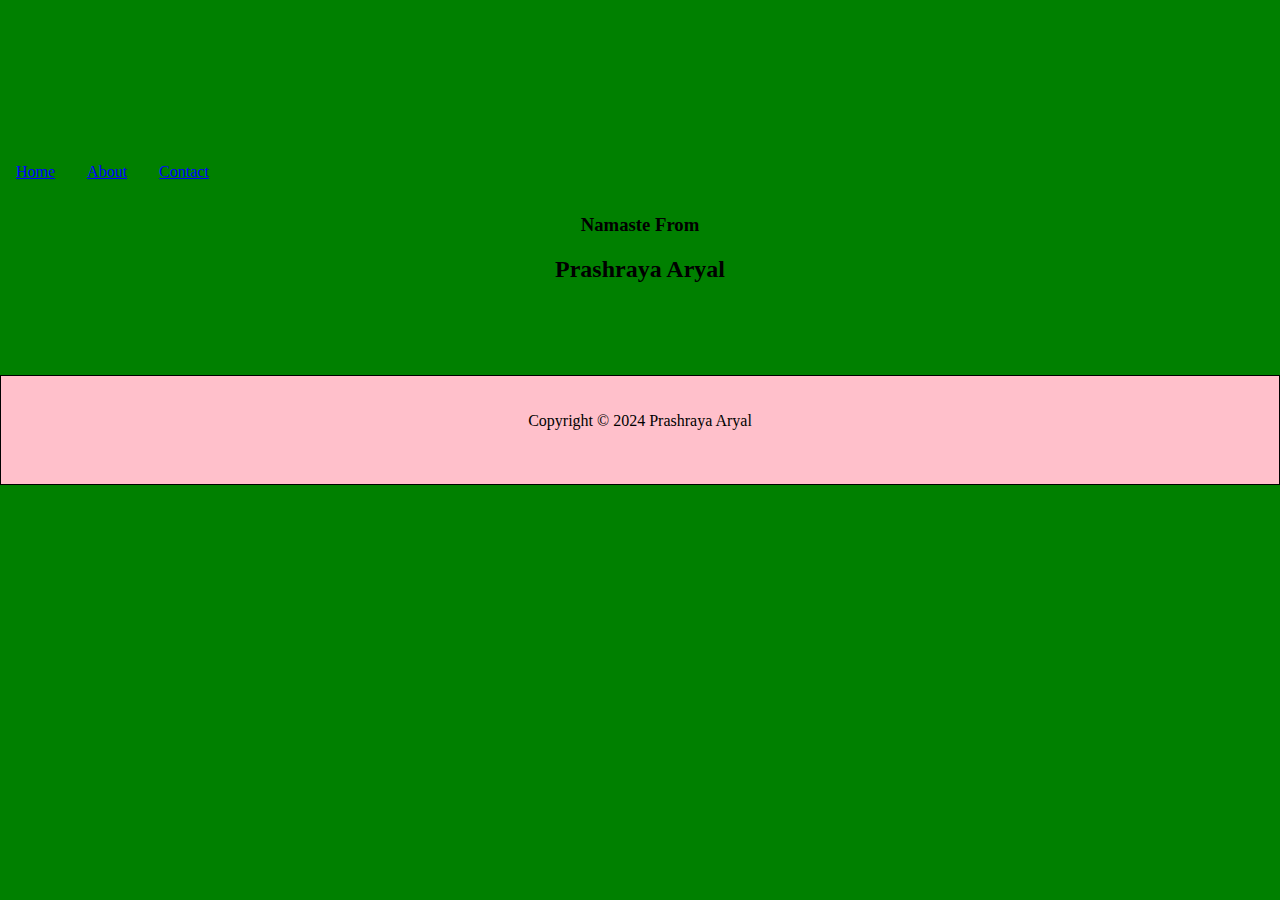
==== index.html @ 0c9fa49b "Add files via upload" ====
<!DOCTYPE html>
<html>
<head>
<title>Prashraya Aryal</title>
 <link rel="stylesheet" type="text/css" href="style.css">
</head>
<body>
	<header>
		<h1>Welcome to Personal Portfolio of Prashraya Aryal</h1>
 <p>Computer Engineering Student
</header>

<nav>
	<a href="index.html"><u> Home </u></a>
	<a href="About_me.html"><u> About </u></a>
	<a href="contact.html"><u>Contact </u></a>
	
</nav>

<div class="container">
	<div style ="text-align: center">
 
<section>
	<p>
		<h3>Namaste From </h3>
		
		<h2>Prashraya Aryal</h2>
	</p>


<div class="index">
	<a href="E:\Prashraya\viber_image_2024-02-14_16-28-27-039.jpg" target="_blank">
		<img src="E:\Prashraya\viber_image_2024-02-14_16-28-27-039.jpg" alt="ABC" width="300px" height="400px">
	</a>
	

	<br><br>

	 <br> <br>
 

</div>


</section>		

<footer>
	<p>Copyright &copy; 2024 Prashraya Aryal  <br> <br></p>
</footer>
</body>
</html>
---- style.css ----
h1{
	border: 1px solid black;
	color: purple;
	background-color: green;
	padding: 10px;
	margin: 0px;
	font-family: "Comic Sans Ms"
}
body{
	margin:0;
	background-color: green;
}

header{
	background-color: green;
	padding: 20px;
	text-align:center;
	font-family: "Comic Sans Ms",Arial
}
nav{
	overflow: hidden;
	background-color: green;
}
nav a{
	float:left;
	color:blue;
	padding:14px 16px;
	text-decoration: none
	}
	nav a:hover{
		background-color: black;
	}
	.column{
		float:left;
		padding:10px;
	}
	.column.side{
		width:20%;
	}
	.column.middle{
		width:50%;
	}
	footer{
		clear: both;
		background-color: pink;
	padding: 10px;
	text-align:center;
	 color:black;
	 border: 1px solid black;
	}

	@media screen and(max-width: 617px)
	{
		.column.side, .column.middle
		{
			width:100%;
		}
	}
	div.gallery{
		margin:5px;
		border:5px solid black;
		float:left;
		width:200px;
	}

	div.gallery:hover{
		border:5px solid red;
	}

	div.gallery img{
		width:100%;
		height:auto;
	}
	input[type=text],select,textarea{
		width:100%;
		padding:12px;
		border: 1px solid #ccc;
		margin-top: 6px;
		margin-bottom: 16px;
		resize: vertical;
	}
	input[type=submit]{
		background-color:green;
		color: yellow;
		padding: 12px 20px;
		cursor: pointer;
		border:none;
		margin: 2px; 
	}

.About_me{
	background-color: pink;
	padding: 40px;
	}

footer{
	text-align: center;
	padding: 20px;
}

.form{
	background-color: red;
}
.index{
	text-align: center;
}
	
.index {
  opacity: 0; /* Set initial opacity to 0 */
  animation: fadeIn 2.5s ease-in-out forwards; /* Animation name, duration, timing function, and fill mode */
}

@keyframes fadeIn {
  from {
    opacity: 0;
  }
  to {
    opacity: 1;
  }
}
 
.gallery{
	opacity: 0; /* Set initial opacity to 0 */
  animation: fadeIn 2.5s ease-in-out forwards; /* Animation name, duration, timing function, and fill mode */
}

@keyframes fadeIn {
  from {
    opacity: 0;
  }
  to {
    opacity: 1;
  }

}
.About_me,header{
	opacity: 0; /* Set initial opacity to 0 */
  animation: fadeIn 2.5s ease-in-out forwards; /* Animation name, duration, timing function, and fill mode */
}

@keyframes fadeIn {
  from {
    opacity: 0;
  }
  to {
    opacity: 1;
  }

}
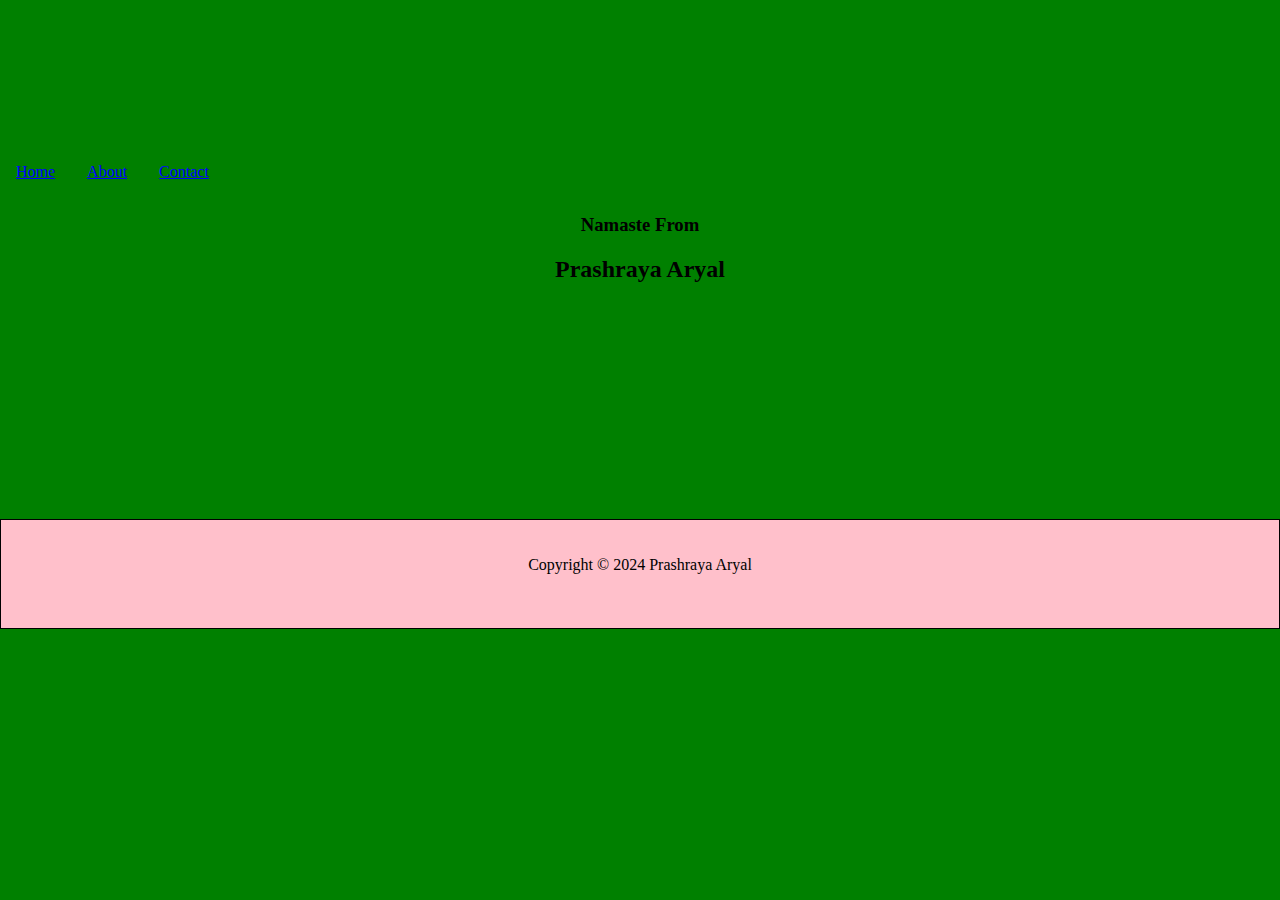
==== commit 92f3332a: "Update index.html" ====
--- a/index.html
+++ b/index.html
@@ -29,8 +29,8 @@
 
 
 <div class="index">
-	<a href="E:\Prashraya\viber_image_2024-02-14_16-28-27-039.jpg" target="_blank">
-		<img src="E:\Prashraya\viber_image_2024-02-14_16-28-27-039.jpg" alt="ABC" width="300px" height="400px">
+	<a href="https://github.com/PrashrayaAryal/prashraya-s-portfolio/blob/main/viber_image_2024-02-14_16-28-27-039.jpg" target="_blank">
+		<img src="https://github.com/PrashrayaAryal/prashraya-s-portfolio/blob/main/viber_image_2024-02-14_16-28-27-039.jpg" alt="ABC" width="300px" height="400px">
 	</a>
 	
 
@@ -38,7 +38,7 @@
 
 	 <br> <br>
  
-
+ <br> <br> <br> <br> <br> <br> <br> <br>
 </div>
 
 
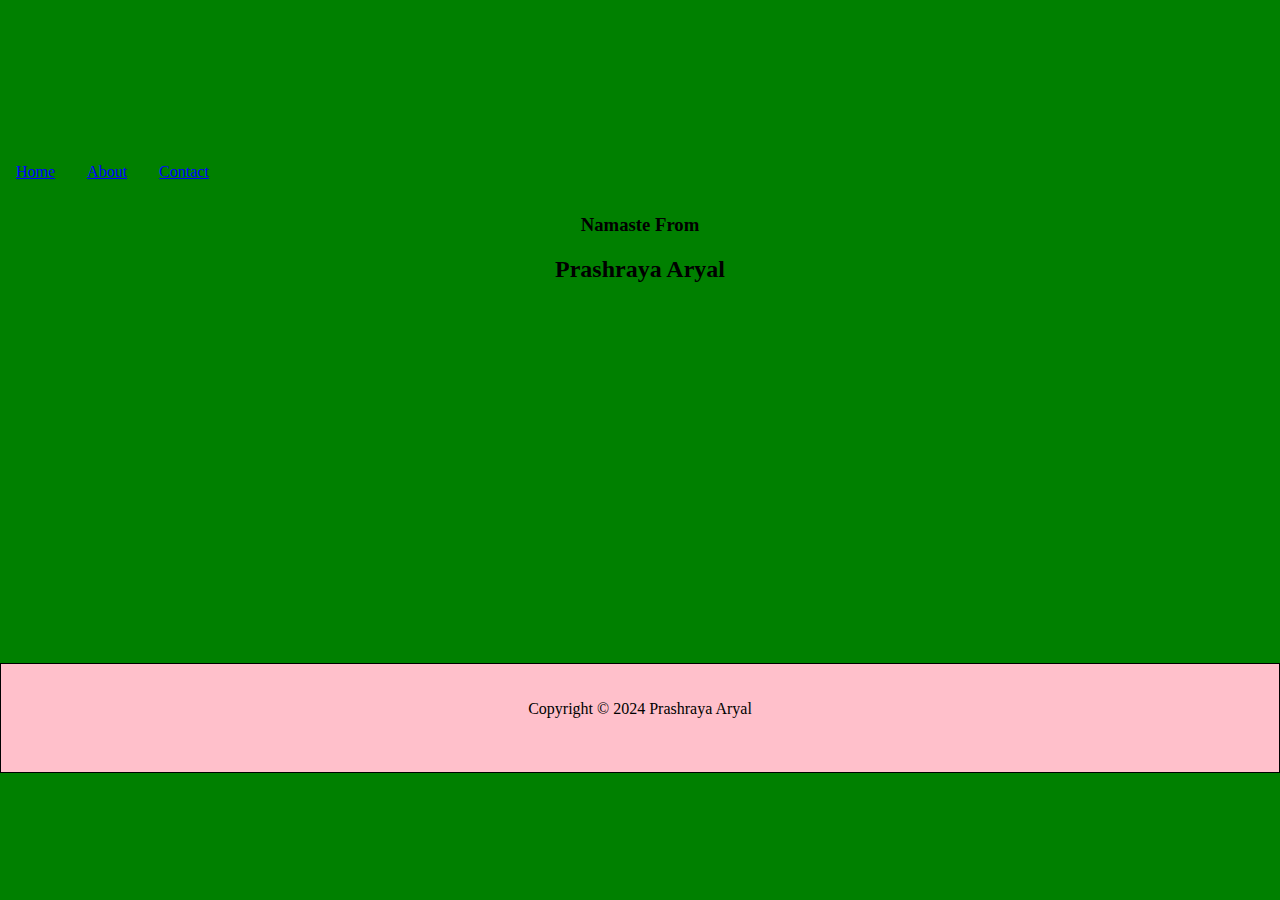
==== commit e83b5450: "Update index.html" ====
--- a/index.html
+++ b/index.html
@@ -44,6 +44,8 @@
 
 </section>		
 
+		
+ <br> <br> <br> <br> <br> <br> <br> <br>
 <footer>
 	<p>Copyright &copy; 2024 Prashraya Aryal  <br> <br></p>
 </footer>
